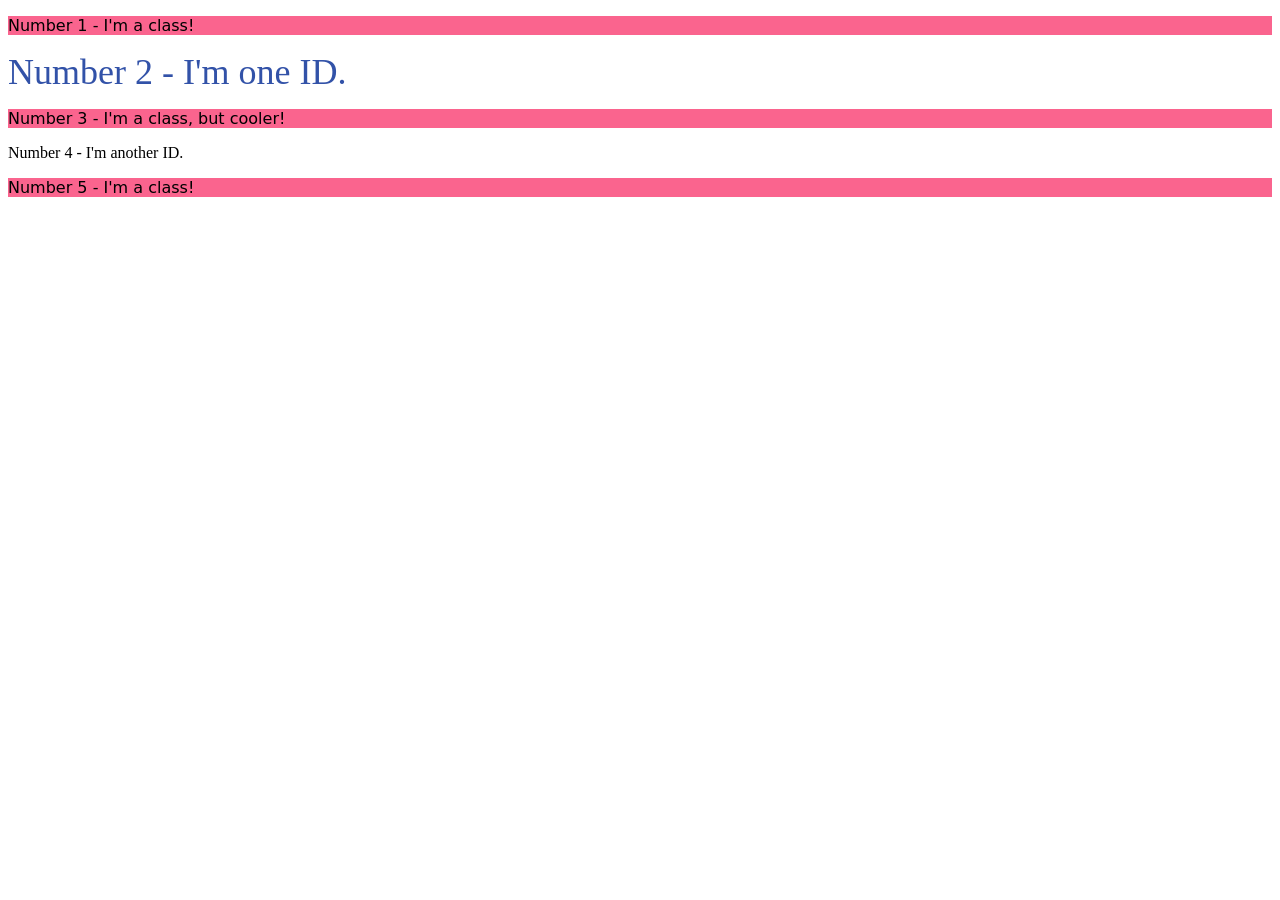
==== foundations/intro-to-css/02-class-id-selectors/index.html @ d18ce5fb "Update second element" ====
<!DOCTYPE html>
<html lang="en">
  <head>
    <meta charset="UTF-8">
    <meta http-equiv="X-UA-Compatible" content="IE=edge">
    <meta name="viewport" content="width=device-width, initial-scale=1.0">
    <title>Class and ID Selectors</title>
    <link rel="stylesheet" href="style.css">
 
  </head>
  
  
 
  <body>
    <p>Number 1 - I'm a class!</p>
    <div style="color: #3252a8; font-size: 36px;">Number 2 - I'm one ID.</div>
    <p>Number 3 - I'm a class, but cooler!</p>
    <div>Number 4 - I'm another ID.</div>
    <p>Number 5 - I'm a class!</p>
  </body>
</html>
---- foundations/intro-to-css/02-class-id-selectors/style.css ----
/* Add CSS Styling */
p {
    background-color: rgb(250, 100, 142);
    font-family: Verdana, 'DejaVu Sans', sans-serif;

}
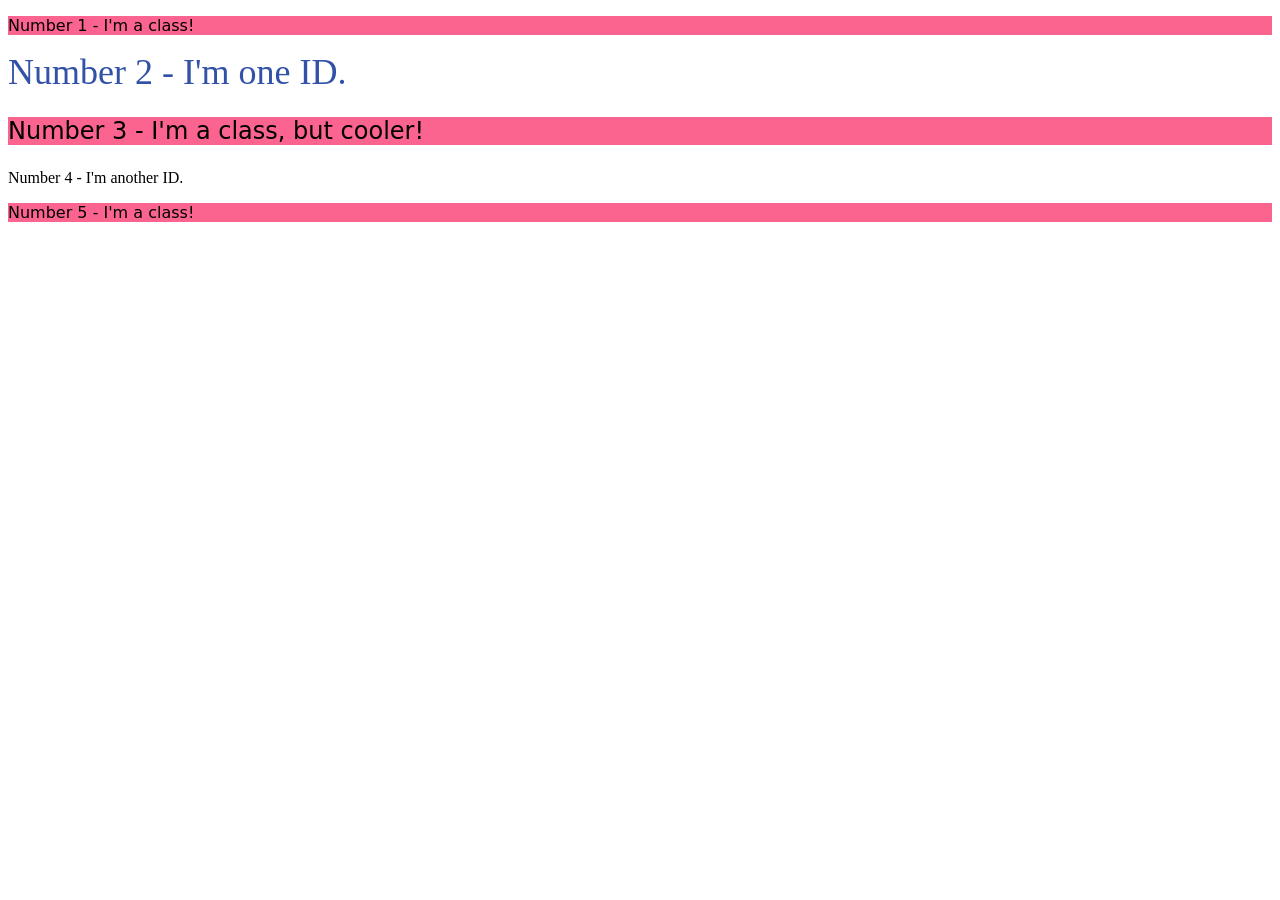
==== commit 3503e624: "Update third element" ====
--- a/foundations/intro-to-css/02-class-id-selectors/index.html
+++ b/foundations/intro-to-css/02-class-id-selectors/index.html
@@ -14,7 +14,7 @@
   <body>
     <p>Number 1 - I'm a class!</p>
     <div style="color: #3252a8; font-size: 36px;">Number 2 - I'm one ID.</div>
-    <p>Number 3 - I'm a class, but cooler!</p>
+    <p style="font-size: 24px;">Number 3 - I'm a class, but cooler!</p>
     <div>Number 4 - I'm another ID.</div>
     <p>Number 5 - I'm a class!</p>
   </body>
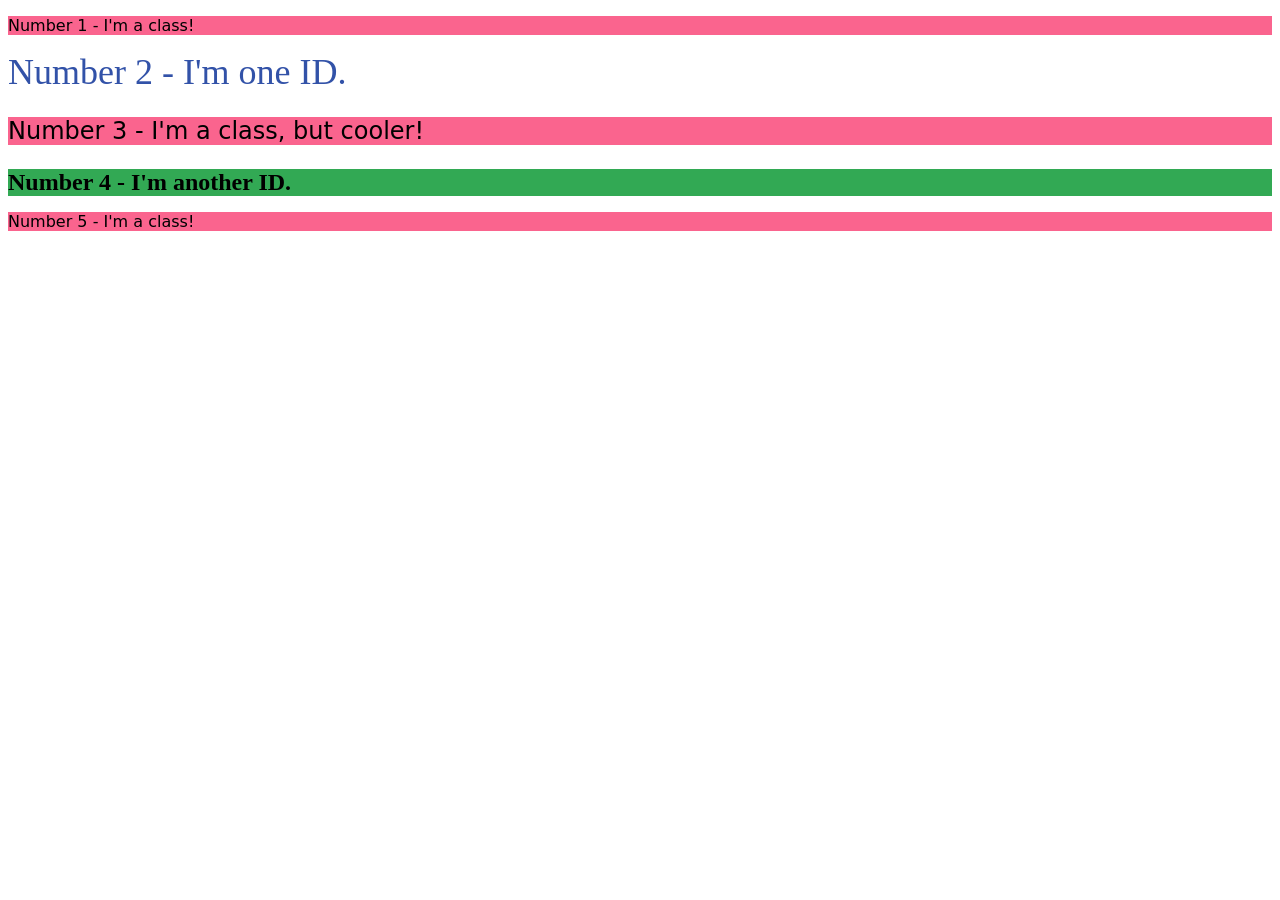
==== commit b4bde473: "Update fourth element" ====
--- a/foundations/intro-to-css/02-class-id-selectors/index.html
+++ b/foundations/intro-to-css/02-class-id-selectors/index.html
@@ -15,7 +15,7 @@
     <p>Number 1 - I'm a class!</p>
     <div style="color: #3252a8; font-size: 36px;">Number 2 - I'm one ID.</div>
     <p style="font-size: 24px;">Number 3 - I'm a class, but cooler!</p>
-    <div>Number 4 - I'm another ID.</div>
+    <div style="background-color: hsl(137, 54%, 43%); font-size: 24px; font-weight: bold;">Number 4 - I'm another ID.</div>
     <p>Number 5 - I'm a class!</p>
   </body>
 </html>
